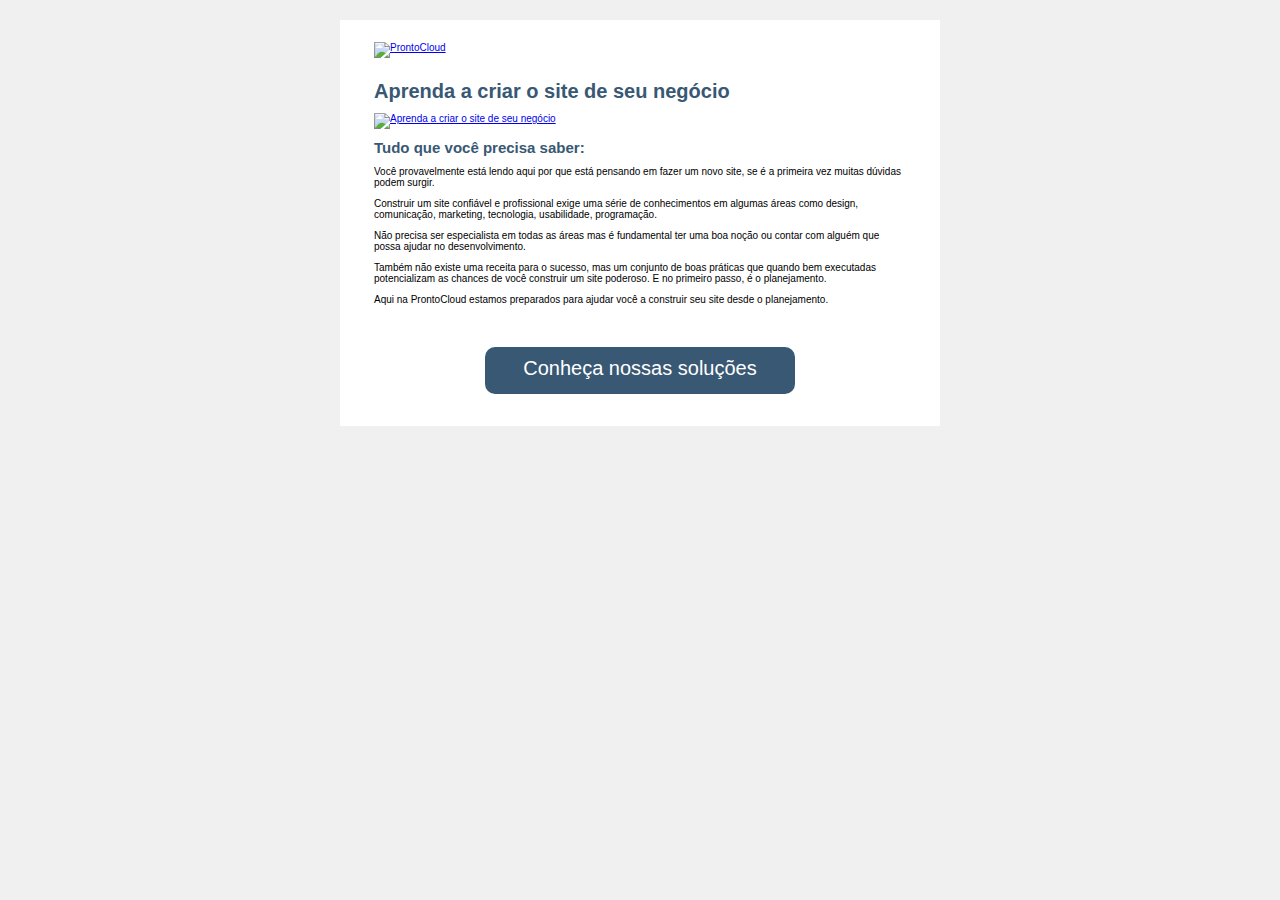
==== paginaWeb/newsletter.html @ b6910a95 "pagina web" ====
<!DOCTYPE html>
<html lang="en">
<head>
    <meta charset="UTF-8">
    <meta http-equiv="X-UA-Compatible" content="IE=edge">
    <meta name="viewport" content="width=device-width, initial-scale=1.0">
    <title>ProntoCloud - Newsletter</title>
    <style>
        * {
            margin: 0 0 10px;
            padding: 0;
            border: 0 none;
        }

        html {
            font-size: 62.5%;
        }

        img {
            max-width: 100%;
            height: auto;
        }

        @media (max-width: 600px) {
            table {
                width: 100% !important;
                min-width: 320px;
            }  
            h1 {
                font-size: 1.rem;
            }
        }
    </style>
</head>
<body style="background-color: #f0f0f0;">

    <table style="background:#fff; width: 600px; margin: 20px auto; font-family: sans-serif;">
        <tr>
            <td style="width: 10px;"></td>
            <td>
                <a href="#">
                <img style="border: 0; display: block; margin: 20px 20px 0;" src="https://prontocloud.com.br/wp-content/uploads/2015/05/prontocloud.png" alt="ProntoCloud"></a>
            </td>
            <td style="width: 10px;"></td>
        </tr>
        <tr>
            <td style="width: 10px;"></td>
            <td>
                <div style="padding: 20px;">
                    <h1 style="color: #385874;">Aprenda a criar o site de seu negócio</h1>

                    <a href="#"><img style="border: 0; display: block; margin-bottom: 10px;"  src="https://prontocloud.com.br/wp-content/uploads/2015/11/manutencao-de-sites-700x300.jpg" alt="Aprenda a criar o site de seu negócio"></a>

                    <h2 style="color: #385874;">Tudo que você precisa saber:</h2>

                    <p>Você provavelmente está lendo aqui por que está pensando em fazer um novo site, se é a primeira vez muitas dúvidas podem surgir.</p>

                    <p>Construir um site confiável e profissional exige uma série de conhecimentos em algumas áreas como design, comunicação, marketing, tecnologia, usabilidade, programação.</p> 
                    
                    <p>Não precisa ser especialista em todas as áreas mas é fundamental ter uma boa noção ou contar com alguém que possa ajudar no desenvolvimento.</p>

                    <p>Também não existe uma receita para o sucesso, mas um conjunto de boas práticas que quando bem executadas potencializam as chances de você construir um site poderoso. E no primeiro passo, é o planejamento.</p>

                    <p>Aqui na ProntoCloud estamos preparados para ajudar você a construir seu site desde o planejamento.</p>
                </div>
            </td>
            <td style="width: 10px;"></td>
        </tr>
        <tr>
            <td colspan="3">
                <span style="background-color: #385874; display: block; padding: 10px 5px 7px; margin: 0 auto;  width: 300px; height: 30px; text-align: center;  margin-bottom: 30px; border-radius: 10px; color: #fff;" >
                <a style="font-size: 20px; text-decoration: none; color: #fff;" href="#">Conheça nossas soluções</a></span>
            </td>
        </tr>
    </table>
    
</body>
</html>
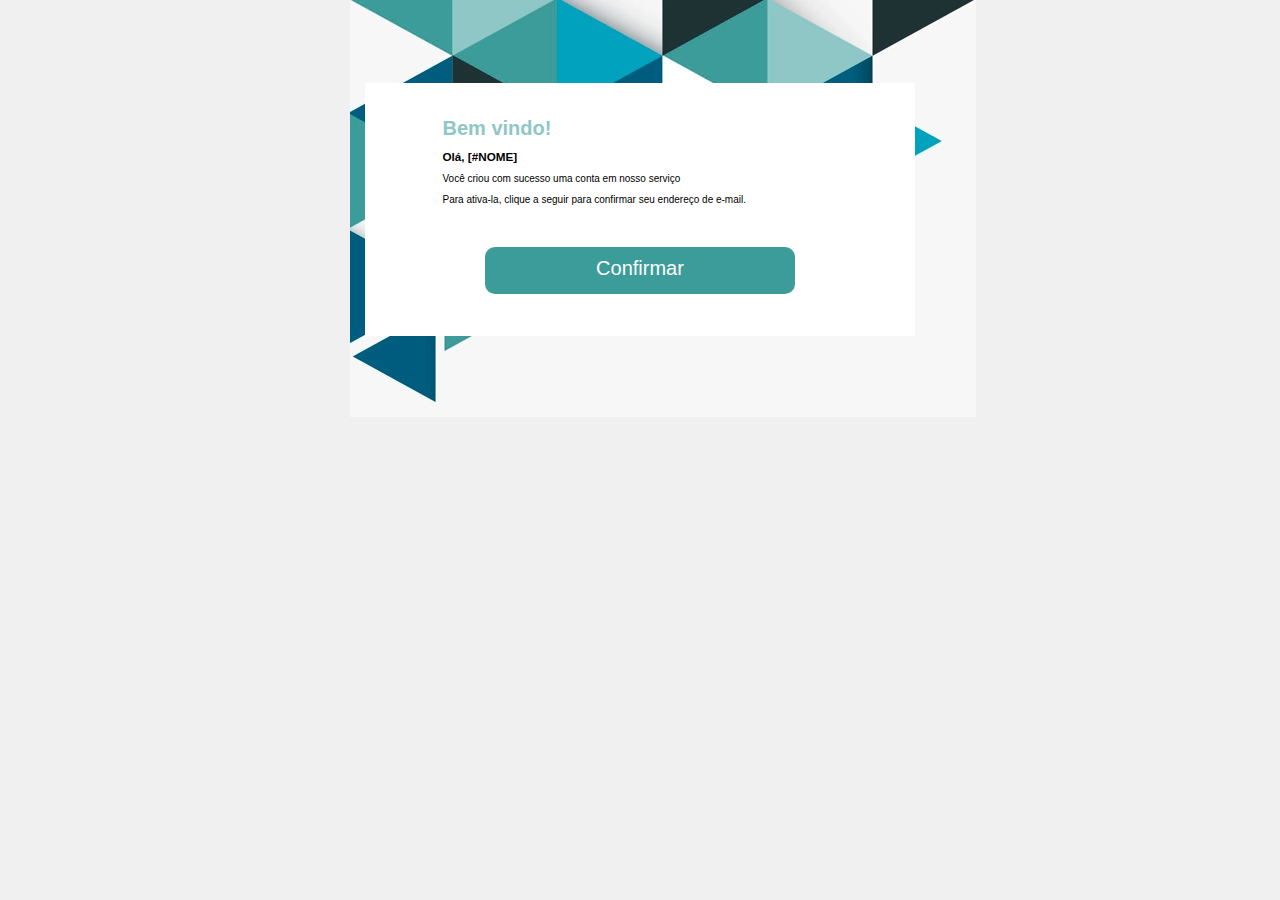
==== commit e9cb9e6e: "atualizacao email marketing" ====
--- a/paginaWeb/newsletter.html
+++ b/paginaWeb/newsletter.html
@@ -4,7 +4,7 @@
     <meta charset="UTF-8">
     <meta http-equiv="X-UA-Compatible" content="IE=edge">
     <meta name="viewport" content="width=device-width, initial-scale=1.0">
-    <title>ProntoCloud - Newsletter</title>
+    <title>Newsletter</title>
     <style>
         * {
             margin: 0 0 10px;
@@ -19,6 +19,7 @@
         img {
             max-width: 100%;
             height: auto;
+            margin-left: 350px;
         }
 
         @media (max-width: 600px) {
@@ -33,44 +34,34 @@
     </style>
 </head>
 <body style="background-color: #f0f0f0;">
+    <img src="./images/fundo.webp" alt="fundo">
 
-    <table style="background:#fff; width: 600px; margin: 20px auto; font-family: sans-serif;">
+    <table style="background:#fff; width: 550px; margin: 20px auto; margin-top: -27%; font-family: sans-serif; position: relative; padding: 10px;">
         <tr>
             <td style="width: 10px;"></td>
-            <td>
-                <a href="#">
-                <img style="border: 0; display: block; margin: 20px 20px 0;" src="https://prontocloud.com.br/wp-content/uploads/2015/05/prontocloud.png" alt="ProntoCloud"></a>
-            </td>
             <td style="width: 10px;"></td>
         </tr>
         <tr>
             <td style="width: 10px;"></td>
             <td>
                 <div style="padding: 20px;">
-                    <h1 style="color: #385874;">Aprenda a criar o site de seu negócio</h1>
+                    <h1 style="color: #8ec7c6;">Bem vindo!</h1>
+                    <h3>Olá, [#NOME]</h3>
 
-                    <a href="#"><img style="border: 0; display: block; margin-bottom: 10px;"  src="https://prontocloud.com.br/wp-content/uploads/2015/11/manutencao-de-sites-700x300.jpg" alt="Aprenda a criar o site de seu negócio"></a>
+                    <p>Você criou com sucesso uma conta em nosso serviço</p>
 
-                    <h2 style="color: #385874;">Tudo que você precisa saber:</h2>
-
-                    <p>Você provavelmente está lendo aqui por que está pensando em fazer um novo site, se é a primeira vez muitas dúvidas podem surgir.</p>
-
-                    <p>Construir um site confiável e profissional exige uma série de conhecimentos em algumas áreas como design, comunicação, marketing, tecnologia, usabilidade, programação.</p> 
-                    
-                    <p>Não precisa ser especialista em todas as áreas mas é fundamental ter uma boa noção ou contar com alguém que possa ajudar no desenvolvimento.</p>
-
-                    <p>Também não existe uma receita para o sucesso, mas um conjunto de boas práticas que quando bem executadas potencializam as chances de você construir um site poderoso. E no primeiro passo, é o planejamento.</p>
-
-                    <p>Aqui na ProntoCloud estamos preparados para ajudar você a construir seu site desde o planejamento.</p>
+                    <p>Para ativa-la, clique a seguir para confirmar seu endereço de e-mail.</p>
                 </div>
             </td>
             <td style="width: 10px;"></td>
         </tr>
         <tr>
             <td colspan="3">
-                <span style="background-color: #385874; display: block; padding: 10px 5px 7px; margin: 0 auto;  width: 300px; height: 30px; text-align: center;  margin-bottom: 30px; border-radius: 10px; color: #fff;" >
-                <a style="font-size: 20px; text-decoration: none; color: #fff;" href="#">Conheça nossas soluções</a></span>
+                <span style="background-color: #3c9c99; display: block; padding: 10px 5px 7px; margin: 0 auto;  width: 300px; height: 30px; text-align: center;  margin-bottom: 30px; border-radius: 10px; color: #fff;" >
+                <a style="font-size: 20px; text-decoration: none; color: #fff;" href="#">Confirmar</a></span>
+                <!--<p>Espero que tenhamos ajudado.</p>-->
             </td>
+            
         </tr>
     </table>
     
